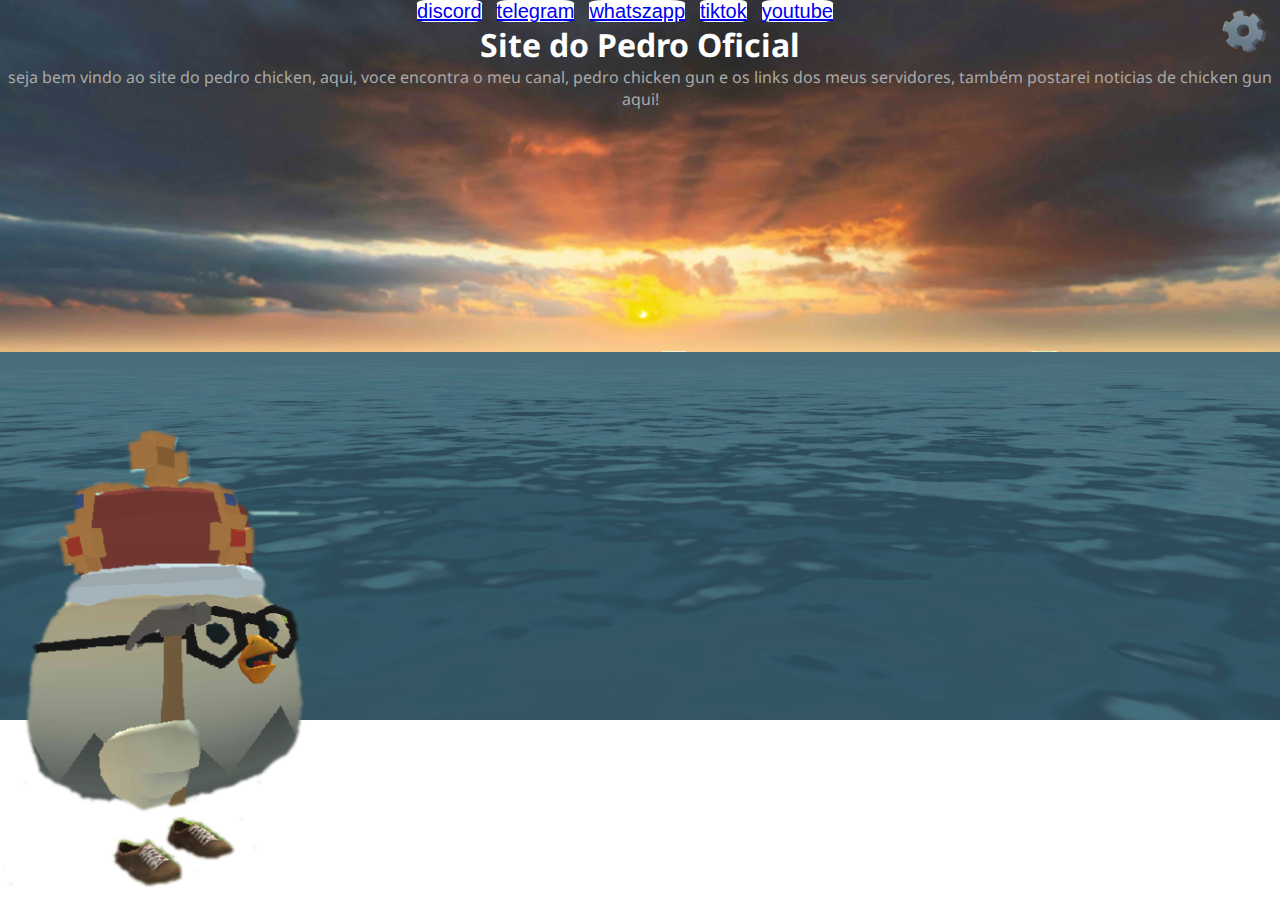
==== index.html @ 012ed731 "pedro site inteiro" ====
<!DOCTYPE html>
<html lang="pt">
<head>
    <title>pedro</title>
    <meta charset="UTF-8">
    <meta name="viewport" content="width=device-width, initial-scale=1.0">
    <meta http-equiv="X-UA-Compatible" content="ie=edge">
    <style>
        @import url('https://fonts.googleapis.com/css2?family=Noto+Sans:ital,wght@0,392;1,392&family=Raleway:ital,wght@0,100..900;1,100..900&family=Roboto+Mono:ital,wght@0,100..700;1,100..700&display=swap'); /*Importa as fontes Roboto Mono, Noto sans e Raleway*/
        #font{
            font-family:Noto Sans ; /*Muda a fonte do h1 para noto sans */
        }
        *{
            margin:0;
            padding: 0;
            box-sizing: 0;
        }
        body{
            width: 100vw;
            height: 100vh;
            background-image: url("./fundo\ do\ site.png");
            background-size: 100%;
            background-repeat: no-repeat;
        }
        label{
            color:white;
        }
        button{
            width: 150px;
            height: 55px;
            border: none;
            border-radius: 15%;
            background-color: white;
            font-family: Impact, Haettenschweiler, 'Arial Narrow Bold', sans-serif;
            color: black;
            font-size: 20px;
            pointer-events: stroke;
        }
        error{ /*isso é para deixar o texto de um erro mais bonito*/
            font-family: Impact, Haettenschweiler, 'Arial Narrow Bold', sans-serif;
        }
        menu33123{
            font-family: 'Lucida Sans', 'Lucida Sans Regular', 'Lucida Grande', 'Lucida Sans Unicode', Geneva, Verdana, sans-serif;
            border: 10px;
            font-size: 20px;
            border: none;
            border-radius: 15%;
            background-color: white;
            margin-right: 15px;
        }
        .esqdir{
        display: flex;
        justify-content: center;
        margin-right: 15px;
        }
        cinza{
            color: darkgrey;
        }
        brasil{
            font-size: 100px;
        }
    </style>
</head>
<body>
    <div class="esqdir">
    <p><center><menu33123><a href="discord pedro.html">discord</a></menu33123></center></p>
    <p><center><menu33123><a href="pedro telegram.html">telegram</a></menu33123></center></p>
    <p><center><menu33123><a href="whatszapp pedro.html">whatszapp</a></menu33123></center></p>
    <p><center><menu33123><a href="tiktok pedro.html">tiktok</a></menu33123></center></p>
    <p><center><menu33123><a href="youtube pedro.html">youtube</a></menu33123></center></p>
    </div>
    <center><container><label><h1 id="font">Site do Pedro Oficial</h1></label></container></center> <!--O id é font-->
    <center><cinza><a id="font">seja bem vindo ao site do pedro chicken, aqui, voce encontra o meu canal, pedro chicken gun e os links dos meus servidores, também postarei noticias de chicken gun aqui!</a></cinza></center>
    <brasil>
    <br> </br>
    </brasil>
    <img src="./pedro.png" height="550" width="400">
</body>
</html>
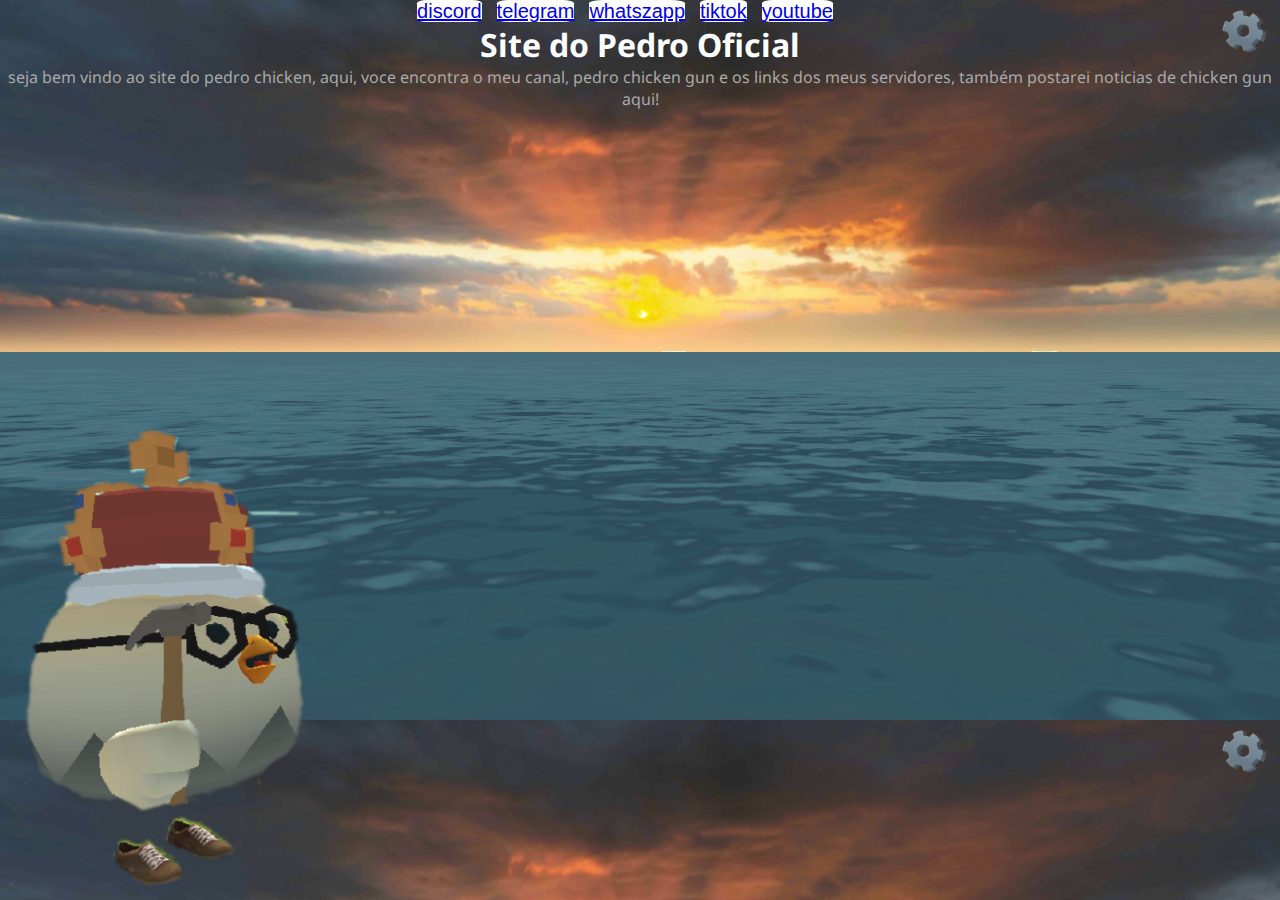
==== commit 7e89e07a: "site do pedro" ====
--- a/index.html
+++ b/index.html
@@ -20,7 +20,6 @@
             height: 100vh;
             background-image: url("./fundo\ do\ site.png");
             background-size: 100%;
-            background-repeat: no-repeat;
         }
         label{
             color:white;
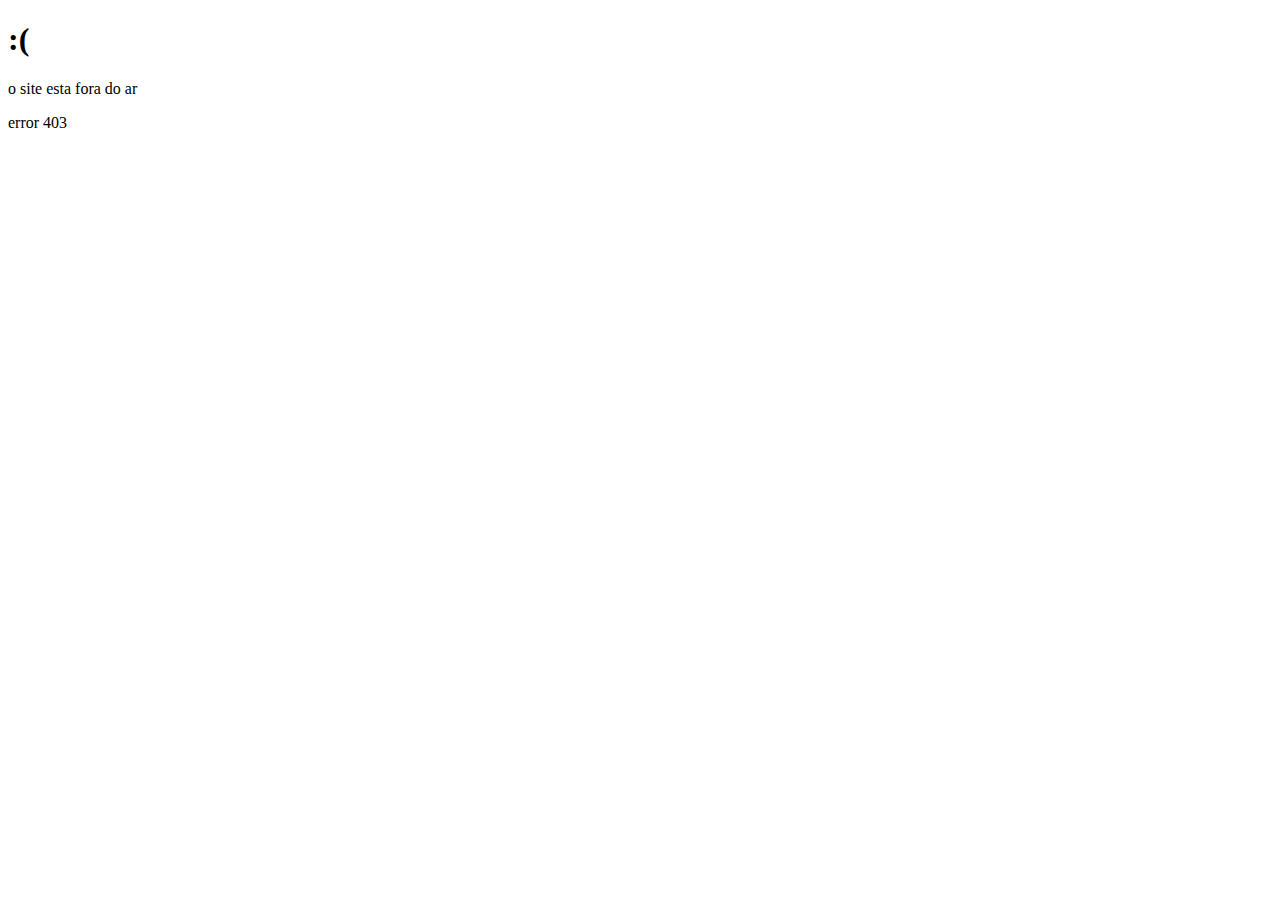
==== commit 27576e8f: "Add files via upload" ====
--- a/index.html
+++ b/index.html
@@ -1,78 +1,18 @@
 <!DOCTYPE html>
-<html lang="pt">
+<html>
 <head>
-    <title>pedro</title>
-    <meta charset="UTF-8">
-    <meta name="viewport" content="width=device-width, initial-scale=1.0">
-    <meta http-equiv="X-UA-Compatible" content="ie=edge">
-    <style>
-        @import url('https://fonts.googleapis.com/css2?family=Noto+Sans:ital,wght@0,392;1,392&family=Raleway:ital,wght@0,100..900;1,100..900&family=Roboto+Mono:ital,wght@0,100..700;1,100..700&display=swap'); /*Importa as fontes Roboto Mono, Noto sans e Raleway*/
-        #font{
-            font-family:Noto Sans ; /*Muda a fonte do h1 para noto sans */
-        }
-        *{
-            margin:0;
-            padding: 0;
-            box-sizing: 0;
-        }
-        body{
-            width: 100vw;
-            height: 100vh;
-            background-image: url("./fundo\ do\ site.png");
-            background-size: 100%;
-        }
-        label{
-            color:white;
-        }
-        button{
-            width: 150px;
-            height: 55px;
-            border: none;
-            border-radius: 15%;
-            background-color: white;
-            font-family: Impact, Haettenschweiler, 'Arial Narrow Bold', sans-serif;
-            color: black;
-            font-size: 20px;
-            pointer-events: stroke;
-        }
-        error{ /*isso é para deixar o texto de um erro mais bonito*/
-            font-family: Impact, Haettenschweiler, 'Arial Narrow Bold', sans-serif;
-        }
-        menu33123{
-            font-family: 'Lucida Sans', 'Lucida Sans Regular', 'Lucida Grande', 'Lucida Sans Unicode', Geneva, Verdana, sans-serif;
-            border: 10px;
-            font-size: 20px;
-            border: none;
-            border-radius: 15%;
-            background-color: white;
-            margin-right: 15px;
-        }
-        .esqdir{
-        display: flex;
-        justify-content: center;
-        margin-right: 15px;
-        }
-        cinza{
-            color: darkgrey;
-        }
-        brasil{
-            font-size: 100px;
-        }
-    </style>
+    <meta charset='utf-8'>
+    <meta http-equiv='X-UA-Compatible' content='IE=edge'>
+    <title>ERROR 403 site fora do ar</title>
+    <meta name='viewport' content='width=device-width, initial-scale=1'>
+    <link rel='stylesheet' type='text/css' media='screen' href='error.css'>
+    <script src='main.js'></script>
 </head>
 <body>
-    <div class="esqdir">
-    <p><center><menu33123><a href="discord pedro.html">discord</a></menu33123></center></p>
-    <p><center><menu33123><a href="pedro telegram.html">telegram</a></menu33123></center></p>
-    <p><center><menu33123><a href="whatszapp pedro.html">whatszapp</a></menu33123></center></p>
-    <p><center><menu33123><a href="tiktok pedro.html">tiktok</a></menu33123></center></p>
-    <p><center><menu33123><a href="youtube pedro.html">youtube</a></menu33123></center></p>
+    <div class="error">
+    <h1>:(</h1>
     </div>
-    <center><container><label><h1 id="font">Site do Pedro Oficial</h1></label></container></center> <!--O id é font-->
-    <center><cinza><a id="font">seja bem vindo ao site do pedro chicken, aqui, voce encontra o meu canal, pedro chicken gun e os links dos meus servidores, também postarei noticias de chicken gun aqui!</a></cinza></center>
-    <brasil>
-    <br> </br>
-    </brasil>
-    <img src="./pedro.png" height="550" width="400">
+    <a>o site esta fora do ar</a>
+    <p>error 403</p>
 </body>
 </html>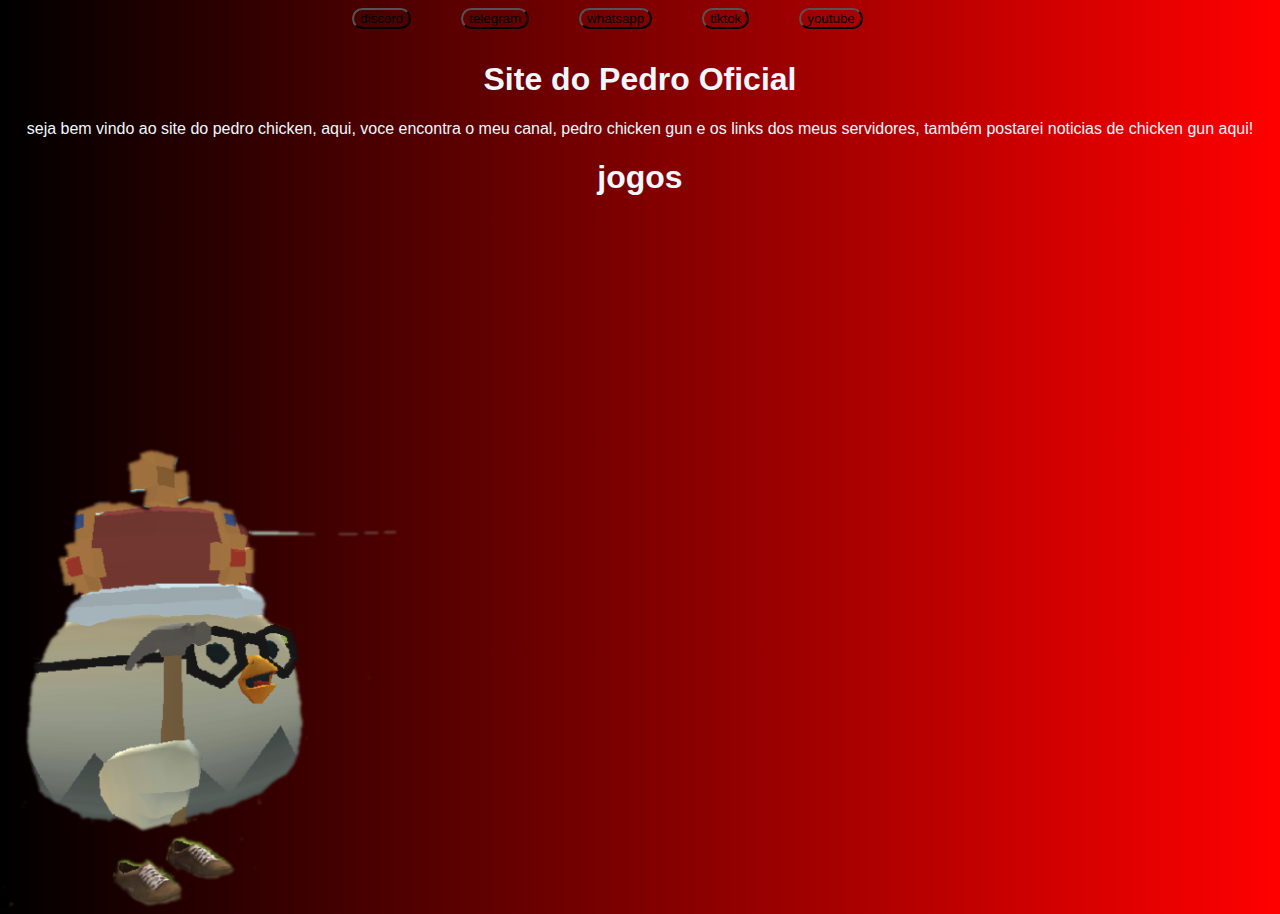
==== commit e22b4e93: "Add files via upload" ====
--- a/index.html
+++ b/index.html
@@ -1,18 +1,26 @@
 <!DOCTYPE html>
-<html>
+<html lang="pt">
 <head>
+    <title>pedro</title>
     <meta charset='utf-8'>
     <meta http-equiv='X-UA-Compatible' content='IE=edge'>
-    <title>ERROR 403 site fora do ar</title>
     <meta name='viewport' content='width=device-width, initial-scale=1'>
-    <link rel='stylesheet' type='text/css' media='screen' href='error.css'>
+    <link rel='stylesheet' type='text/css' media='screen' href='main.css'>
     <script src='main.js'></script>
 </head>
 <body>
-    <div class="error">
-    <h1>:(</h1>
+    <div class="esqdir">
+    <p><center><a href="discord pedro.html"><button>discord</button></a></center></p>
+    <p><center><a href="pedro telegram.html"><button>telegram</button></a></center></p>
+    <p><center><a href="whatszapp pedro.html"><button>whatsapp</button></center></p>
+    <p><center><a href="tiktok pedro.html"><button>tiktok</button></a></center></p>
+    <p><center><a href="youtube pedro.html"><button>youtube</button></a></center></p>
     </div>
-    <a>o site esta fora do ar</a>
-    <p>error 403</p>
+    <center><h1>Site do Pedro Oficial</h1></center>
+    <center><a>seja bem vindo ao site do pedro chicken, aqui, voce encontra o meu canal, pedro chicken gun e os links dos meus servidores, também postarei noticias de chicken gun aqui!</a></center>
+    <center><h1>jogos</h1></center>
+    <div class="pedro">
+    <img src="./pedro.png" height="550" width="400">
+    </div>
 </body>
 </html>--- a/main.css
+++ b/main.css
@@ -0,0 +1,21 @@
+body{
+    color: aliceblue;
+    font-family: 'Segoe UI', Tahoma, Geneva, Verdana, sans-serif;
+    background: linear-gradient(90deg, rgba(0,0,0,1) 0%, rgba(255,0,0,1) 100%);
+}
+button{
+    background-color: transparent;
+    border-radius: 40px;
+    margin-right: 50px;
+    cursor: pointer;
+}
+.esqdir{
+    display: flex;
+    justify-content: center;
+    margin-right: 15px;
+}
+.pedro{
+    position: absolute;
+    top: 40%;
+    left: 00%;
+}